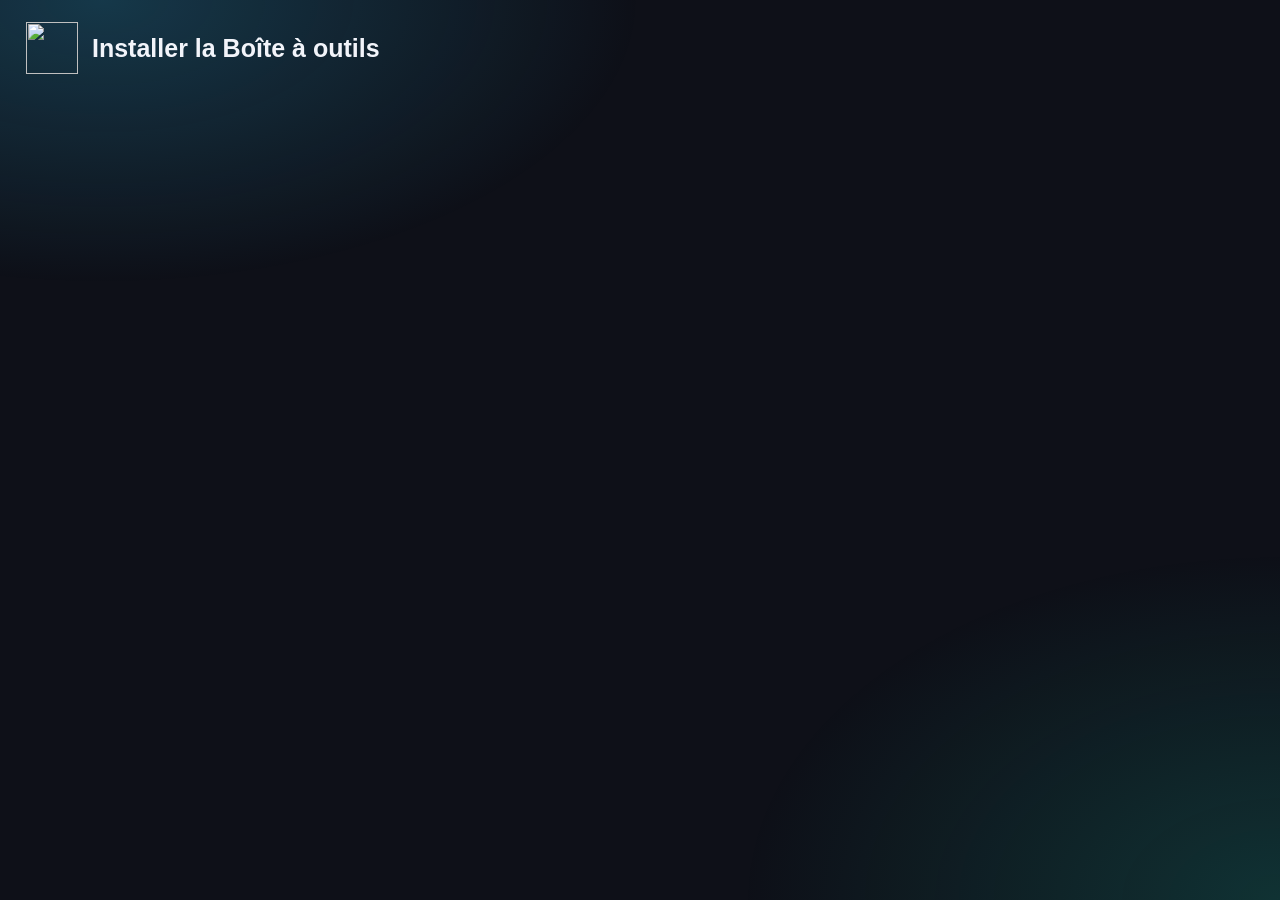
==== windows/ui/setup.html @ 1b833704 "Publication initiale" ====
<!doctype html>
<html lang="fr">
<head>
<meta charset="utf-8">
<title>Boîte à outils</title>
<style>
:root { --text: #f2f4fa; --soft: #c9d0e0; --dim: #98a0b6; --line: rgba(255,255,255,.12); --accent: #2fb8e8; --accent2: #1ccfb4; --ok: #34d399; --warn: #fbbf24; --bad: #f87171; color-scheme: dark; }
* { box-sizing: border-box; }
html, body { margin: 0; height: 100%; }
body { font: 14.5px/1.45 "Segoe UI Variable Text", "Segoe UI", system-ui, sans-serif; color: var(--text); background: #0e1018; display: flex; flex-direction: column; user-select: none; overflow: hidden; -webkit-font-smoothing: antialiased; }
body::before { content: ""; position: fixed; inset: 0; z-index: -1; pointer-events: none; background: radial-gradient(60% 45% at 8% 0%, rgba(47,184,232,.24), transparent 70%), radial-gradient(60% 55% at 100% 100%, rgba(28,207,180,.18), transparent 70%); }
header { display: flex; align-items: center; gap: 14px; padding: 22px 26px 6px; }
header img { width: 52px; height: 52px; }
h1 { margin: 0; font: 700 25px "Segoe UI Variable Display", "Segoe UI", sans-serif; }
.sub { color: var(--soft); font-size: 13px; }
main { flex: 1; overflow-y: auto; padding: 12px 26px; }
.box { padding: 14px 16px; border-radius: 16px; margin-bottom: 12px; background: linear-gradient(180deg, rgba(255,255,255,.07), rgba(255,255,255,.03)); border: 1px solid var(--line); }
.box h2 { margin: 0 0 10px; font-size: 11.5px; letter-spacing: .07em; text-transform: uppercase; color: var(--dim); }
.note { color: var(--soft); font-size: 13.5px; margin-top: 6px; }
.row { display: flex; gap: 10px; align-items: center; flex-wrap: wrap; }
input[type=text] { flex: 1; min-width: 0; padding: 9px 12px; border-radius: 10px; border: 1px solid var(--line); background: rgba(0,0,0,.25); color: var(--text); font: inherit; outline: none; }
input[type=text]:focus { border-color: var(--accent); }
.toggle { display: inline-flex; align-items: center; gap: 10px; cursor: pointer; margin-right: 18px; padding: 4px 0; }
.toggle i { width: 40px; height: 23px; border-radius: 12px; background: rgba(255,255,255,.2); position: relative; transition: background .15s; flex: none; }
.toggle i::after { content: ""; position: absolute; left: 3px; top: 3px; width: 17px; height: 17px; border-radius: 50%; background: #fff; transition: transform .15s; }
.toggle.on i { background: linear-gradient(135deg, var(--accent), var(--accent2)); }
.toggle.on i::after { transform: translateX(17px); }
.choice { display: flex; gap: 14px; align-items: center; padding: 13px 14px; border-radius: 14px; border: 1px solid var(--line); background: rgba(255,255,255,.04); margin-bottom: 8px; cursor: pointer; }
.choice:hover { background: rgba(255,255,255,.08); }
.choice.on { background: rgba(47,184,232,.16); border-color: rgba(47,184,232,.55); }
.choice .dot { width: 18px; height: 18px; border-radius: 50%; border: 2px solid #cfd5e5; flex: none; position: relative; }
.choice.on .dot::after { content: ""; position: absolute; inset: 3px; border-radius: 50%; background: #fff; }
.choice b { display: block; font-size: 15.5px; }
.choice span { color: var(--soft); font-size: 13.5px; }
ul { margin: 4px 0 0; padding-left: 18px; color: var(--soft); font-size: 13.5px; }
li { margin: 3px 0; }
footer { display: flex; align-items: center; gap: 10px; padding: 14px 26px 20px; }
footer .grow { flex: 1; color: var(--dim); font-size: 12.5px; }
button { font: inherit; cursor: pointer; border: 0; border-radius: 12px; padding: 11px 22px; color: #fff; }
.primary { min-width: 170px; font-weight: 700; font-size: 15.5px; color: #06222b; background: linear-gradient(135deg, var(--accent), var(--accent2)); box-shadow: 0 8px 26px rgba(47,184,232,.35), inset 0 1px 0 rgba(255,255,255,.35); }
.primary:hover { filter: brightness(1.1); }
.secondary { background: rgba(255,255,255,.12); border: 1px solid rgba(255,255,255,.24); font-weight: 600; }
.secondary:hover { background: rgba(255,255,255,.2); }
.small { padding: 8px 14px; border-radius: 10px; }
.center { text-align: center; padding: 40px 10px; }
.spinner { width: 34px; height: 34px; margin: 0 auto 16px; border-radius: 50%; border: 3px solid rgba(255,255,255,.18); border-top-color: var(--accent); animation: spin .8s linear infinite; }
@keyframes spin { to { transform: rotate(360deg); } }
.ok { color: var(--ok); font-size: 21px; font-weight: 700; }
.err { color: var(--bad); font-size: 19px; font-weight: 700; }
.warn { color: var(--warn); font-size: 13.5px; margin-top: 4px; }
[hidden] { display: none !important; }
</style>
</head>
<body>
<header>
  <img src="icon.png" alt="">
  <div><h1 id="title">Installer la Boîte à outils</h1><div class="sub" id="version"></div></div>
</header>
<main id="main"></main>
<footer id="foot"></footer>
<script>
'use strict';
const $ = s => document.querySelector(s);
const esc = s => String(s ?? '').replace(/[&<>"]/g, c => ({ '&': '&amp;', '<': '&lt;', '>': '&gt;', '"': '&quot;' }[c]));
const send = (cmd, d = {}) => window.ipc.postMessage(JSON.stringify({ cmd, ...d }));
const S = { mode: 'setup', opts: {}, task: 'repair', existing: false };

function toggle(key, label) { return `<span class="toggle${S.opts[key] ? ' on' : ''}" data-k="${key}"><i></i>${label}</span>`; }

function renderSetup() {
  const prev = S.previous || [];
  const update = S.existing || prev.length > 0;
  $('#title').textContent = update ? 'Mettre à jour la Boîte à outils' : 'Installer la Boîte à outils';
  $('#main').innerHTML = `
    ${prev.length ? `<div class="box"><div class="note" style="margin:0">${prev.map(p => `Version installée : <b>${esc(p.version || 'inconnue')}</b> dans <b>${esc(p.dir)}</b>`).join('<br>')}<br>Elle sera <b>désinstallée automatiquement</b> pendant l'installation de la version <b>${esc(S.version)}</b>. Votre historique, vos sauvegardes et vos réglages sont gardés.</div></div>` : ''}
    <div class="box"><h2>Dossier d'installation</h2>
      <div class="row"><input type="text" id="dir" value="${esc(S.opts.dir)}" spellcheck="false"><button class="secondary small" id="browse">Parcourir…</button></div>
      <div class="note">Installée pour tout le PC, dans un dossier que seuls les administrateurs peuvent modifier : la Boîte à outils fonctionne avec les droits administrateur, aucun autre programme ne doit pouvoir la remplacer.</div></div>
    <div class="box"><h2>Raccourcis</h2>
      <div class="row">${toggle('desktop', 'Bureau')}${toggle('startMenu', 'Menu Démarrer')}</div>
      <div class="note">Pour l'épingler à la barre des tâches : clic droit sur la Boîte à outils dans le menu Démarrer › Épingler à la barre des tâches.</div></div>
    <div class="box"><h2>À savoir</h2>
      <ul>
        <li>Rien n'est modifié dans Windows sans votre accord, et chaque modification s'annule depuis l'Historique.</li>
        <li>Au lancement, Windows demande l'autorisation administrateur. En la refusant, la Boîte à outils s'ouvre en mode limité (lecture et nettoyage personnel).</li>
        <li>Créée par jeremdevgit : ses autres logiciels sont dans « Mes logiciels » et sur github.com/jeremdevgit.</li>
        <li>Logiciel libre (GPL-3.0), sans publicité ni collecte de données.</li>
      </ul></div>`;
  $('#foot').innerHTML = `<span class="grow">Version ${esc(S.version)}</span><button class="secondary" id="cancel">Annuler</button><button class="primary" id="go">${update ? 'Mettre à jour' : 'Installer'}</button>`;
  document.querySelectorAll('.toggle').forEach(t => t.onclick = () => { S.opts[t.dataset.k] = !S.opts[t.dataset.k]; S.opts.dir = $('#dir').value; renderSetup(); });
  $('#browse').onclick = () => send('browse');
  $('#cancel').onclick = () => send('close');
  $('#go').onclick = () => { S.opts.dir = $('#dir').value; run('install'); };
}

function renderMaintenance() {
  $('#title').textContent = 'Gérer la Boîte à outils';
  const c = (t, title, sub) => `<div class="choice${S.task === t ? ' on' : ''}" data-t="${t}"><div class="dot"></div><div><b>${title}</b><span>${sub}</span></div></div>`;
  $('#main').innerHTML = `<div class="box"><h2>Que voulez-vous faire ?</h2>
    ${c('repair', 'Réparer', 'Restaure le programme, les raccourcis et l\'inscription dans Windows. Historique et réglages gardés.')}
    ${c('uninstall', 'Désinstaller le programme', 'Garde l\'historique et les sauvegardes : une réinstallation permettra encore d\'annuler vos modifications.')}
    ${c('uninstall-all', 'Tout désinstaller', 'Supprime aussi l\'historique, les sauvegardes du registre et des tâches, les outils Sysinternals téléchargés et les réglages.')}
    </div>
    <div class="note">Les réglages de Windows que vous avez modifiés restent tels quels. Pour revenir en arrière, annulez-les depuis l'Historique <b>avant</b> de désinstaller. La barre des tâches retrouve son aspect d'origine.</div>`;
  $('#foot').innerHTML = `<span class="grow">Version ${esc(S.version)}</span><button class="secondary" id="cancel">Annuler</button><button class="primary" id="go">${S.task === 'repair' ? 'Réparer' : 'Désinstaller'}</button>`;
  document.querySelectorAll('.choice').forEach(x => x.onclick = () => { S.task = x.dataset.t; renderMaintenance(); });
  $('#cancel').onclick = () => send('close');
  $('#go').onclick = () => run(S.task);
}

function run(task) {
  S.task = task;
  $('#main').innerHTML = `<div class="center"><div class="spinner"></div><div id="step" style="font-size:15.5px">Préparation…</div></div>`;
  $('#foot').innerHTML = '';
  send('run', { task, opts: S.opts });
}

function done(m) {
  const uninstall = S.task.startsWith('uninstall');
  if (!m.ok) {
    $('#main').innerHTML = `<div class="box"><div class="err">L'opération n'a pas abouti</div><div class="note">${esc(m.error)}</div></div>`;
    $('#foot').innerHTML = `<span class="grow"></span><button class="secondary" id="cancel">Fermer</button><button class="primary" id="retry">Réessayer</button>`;
    $('#cancel').onclick = () => send('close');
    $('#retry').onclick = () => (S.mode === 'setup' ? renderSetup() : renderMaintenance());
    return;
  }
  const title = { install: S.existing ? 'La Boîte à outils est à jour ✔' : 'La Boîte à outils est installée ✔', repair: 'La Boîte à outils est réparée ✔', uninstall: 'La Boîte à outils est désinstallée ✔', 'uninstall-all': 'La Boîte à outils et ses données sont supprimées ✔' }[S.task];
  let html = `<div class="box"><div class="ok">${title}</div>`;
  if (S.task === 'uninstall') html += `<div class="note">L'historique et les sauvegardes restent dans votre dossier AppData\\Local\\BoiteAOutils pour une prochaine installation.</div>`;
  for (const n of m.notes || []) html += `<div class="warn">⚠ ${esc(n)}</div>`;
  if (!uninstall) html += `<div class="row" style="margin-top:12px"><span class="toggle on" id="launch"><i></i>Lancer la Boîte à outils maintenant</span></div>`;
  $('#main').innerHTML = html + '</div>';
  $('#foot').innerHTML = `<span class="grow"></span><button class="primary" id="finish">Terminer</button>`;
  $('#launch')?.addEventListener('click', e => e.currentTarget.classList.toggle('on'));
  $('#finish').onclick = () => { if (!uninstall && $('#launch')?.classList.contains('on')) send('launch'); send('close'); };
}

window.setup = {
  recv(m) {
    if (m.type === 'init') {
      Object.assign(S, m);
      $('#version').textContent = 'Démarrage, services, nettoyage et entretien de Windows · version ' + m.version;
      S.mode === 'setup' ? renderSetup() : renderMaintenance();
    } else if (m.type === 'dir') { S.opts.dir = m.dir; $('#dir').value = m.dir; }
    else if (m.type === 'step') { const s = $('#step'); if (s) s.textContent = m.text; }
    else if (m.type === 'done') done(m);
  },
};
send('init');
</script>
</body>
</html>
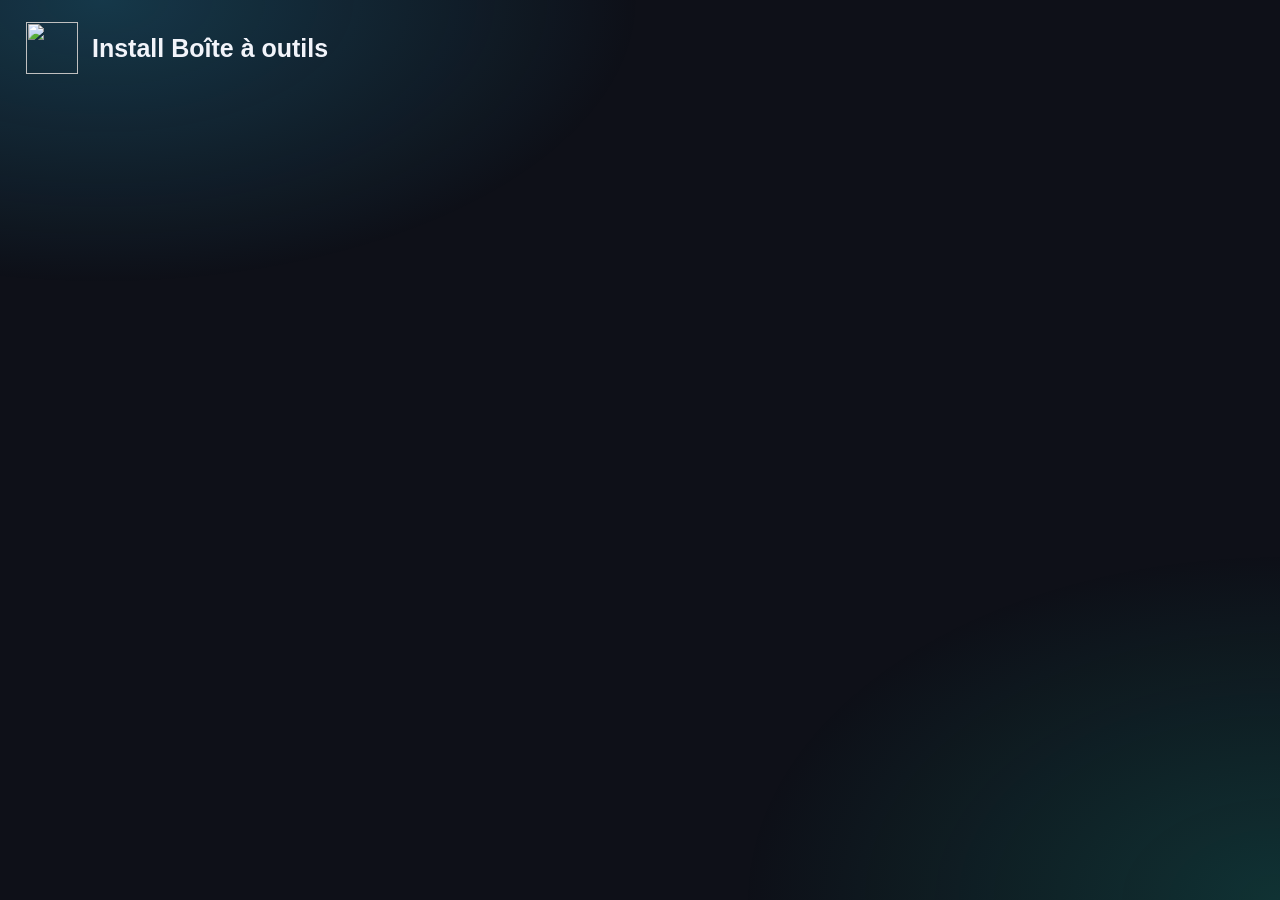
==== commit 2a2e35b5: "Add eight languages, contextual filters and local file search" ====
--- a/windows/ui/setup.html
+++ b/windows/ui/setup.html
@@ -64,29 +64,46 @@
 const esc = s => String(s ?? '').replace(/[&<>"]/g, c => ({ '&': '&amp;', '<': '&lt;', '>': '&gt;', '"': '&quot;' }[c]));
 const send = (cmd, d = {}) => window.ipc.postMessage(JSON.stringify({ cmd, ...d }));
 const S = { mode: 'setup', opts: {}, task: 'repair', existing: false };
+// langue de Windows (anglais si elle n'est pas proposée) ; le français sert de clé
+const LANGS = ['fr', 'en', 'es', 'de', 'it', 'pt', 'zh', 'ja'];
+const LANG = (navigator.languages || [navigator.language]).map(l => String(l).slice(0, 2).toLowerCase()).find(l => LANGS.includes(l)) || 'en';
+const TEXTES = /*TEXTES*/{"Mettre à jour la Boîte à outils":["Update Boîte à outils","Actualizar Boîte à outils","Boîte à outils aktualisieren","Aggiorna Boîte à outils","Atualizar o Boîte à outils","更新 Boîte à outils","Boîte à outils を更新"],"Installer la Boîte à outils":["Install Boîte à outils","Instalar Boîte à outils","Boîte à outils installieren","Installa Boîte à outils","Instalar o Boîte à outils","安装 Boîte à outils","Boîte à outils をインストール"],"Version installée : <b>{v}</b> dans <b>{d}</b>":["Installed version: <b>{v}</b> in <b>{d}</b>","Versión instalada: <b>{v}</b> en <b>{d}</b>","Installierte Version: <b>{v}</b> in <b>{d}</b>","Versione installata: <b>{v}</b> in <b>{d}</b>","Versão instalada: <b>{v}</b> em <b>{d}</b>","已安装版本：<b>{v}</b>，位于 <b>{d}</b>","インストール済みのバージョン：<b>{v}</b>（<b>{d}</b>）"],"inconnue":["unknown","desconocida","unbekannt","sconosciuta","desconhecida","未知","不明"],"Elle sera <b>désinstallée automatiquement</b> pendant l'installation de la version <b>{v}</b>. Votre historique, vos sauvegardes et vos réglages sont gardés.":["It will be <b>uninstalled automatically</b> while version <b>{v}</b> is installed. Your history, backups and settings are kept.","Se <b>desinstalará automáticamente</b> durante la instalación de la versión <b>{v}</b>. Se conservan tu historial, tus copias de seguridad y tus ajustes.","Sie wird bei der Installation von Version <b>{v}</b> <b>automatisch deinstalliert</b>. Verlauf, Sicherungen und Einstellungen bleiben erhalten.","Verrà <b>disinstallata automaticamente</b> durante l'installazione della versione <b>{v}</b>. Cronologia, backup e impostazioni vengono mantenuti.","Ela será <b>desinstalada automaticamente</b> durante a instalação da versão <b>{v}</b>. Seu histórico, backups e configurações são mantidos.","安装 <b>{v}</b> 版本时会<b>自动卸载</b>它。你的历史记录、备份和设置都会保留。","バージョン <b>{v}</b> のインストール中に<b>自動的にアンインストール</b>されます。履歴、バックアップ、設定は残ります。"],"Dossier d'installation":["Installation folder","Carpeta de instalación","Installationsordner","Cartella di installazione","Pasta de instalação","安装文件夹","インストール先フォルダー"],"Parcourir…":["Browse…","Examinar…","Durchsuchen…","Sfoglia…","Procurar…","浏览…","参照…"],"Installée pour tout le PC, dans un dossier que seuls les administrateurs peuvent modifier : la Boîte à outils fonctionne avec les droits administrateur, aucun autre programme ne doit pouvoir la remplacer.":["Installed for the whole PC, in a folder only administrators can change: Boîte à outils runs with administrator rights, so no other program must be able to replace it.","Se instala para todo el PC, en una carpeta que solo los administradores pueden modificar: Boîte à outils funciona con permisos de administrador y ningún otro programa debe poder sustituirla.","Für den ganzen PC installiert, in einem Ordner, den nur Administratoren ändern können: Boîte à outils läuft mit Administratorrechten, kein anderes Programm darf sie ersetzen können.","Installata per tutto il PC, in una cartella modificabile solo dagli amministratori: Boîte à outils funziona con i diritti di amministratore e nessun altro programma deve poterla sostituire.","Instalado para todo o PC, em uma pasta que só administradores podem alterar: o Boîte à outils roda com permissões de administrador, e nenhum outro programa deve poder substituí-lo.","为整台电脑安装在只有管理员可修改的文件夹中：Boîte à outils 以管理员权限运行，不能让其他程序替换它。","管理者だけが変更できるフォルダーに PC 全体向けにインストールされます。Boîte à outils は管理者権限で動作するため、ほかのプログラムに置き換えられないようにする必要があります。"],"Raccourcis":["Shortcuts","Accesos directos","Verknüpfungen","Collegamenti","Atalhos","快捷方式","ショートカット"],"Bureau":["Desktop","Escritorio","Desktop","Desktop","Área de trabalho","桌面","デスクトップ"],"Menu Démarrer":["Start menu","Menú Inicio","Startmenü","Menu Start","Menu Iniciar","“开始”菜单","スタート メニュー"],"Pour l'épingler à la barre des tâches : clic droit sur la Boîte à outils dans le menu Démarrer › Épingler à la barre des tâches.":["To pin it to the taskbar: right-click Boîte à outils in the Start menu › Pin to taskbar.","Para anclarla a la barra de tareas: clic derecho en Boîte à outils en el menú Inicio › Anclar a la barra de tareas.","Zum Anheften an die Taskleiste: Rechtsklick auf Boîte à outils im Startmenü › An Taskleiste anheften.","Per aggiungerla alla barra delle applicazioni: clic destro su Boîte à outils nel menu Start › Aggiungi alla barra delle applicazioni.","Para fixar na barra de tarefas: clique com o botão direito no Boîte à outils no menu Iniciar › Fixar na barra de tarefas.","固定到任务栏：在“开始”菜单中右键单击 Boîte à outils › 固定到任务栏。","タスク バーにピン留めするには：スタート メニューで Boîte à outils を右クリック › タスク バーにピン留めする。"],"À savoir":["Good to know","Conviene saber","Gut zu wissen","Da sapere","Bom saber","须知","ご注意"],"Rien n'est modifié dans Windows sans votre accord, et chaque modification s'annule depuis l'Historique.":["Nothing in Windows is changed without your consent, and every change can be undone from History.","No se modifica nada en Windows sin tu consentimiento, y cada cambio se deshace desde el Historial.","Ohne Ihre Zustimmung wird nichts an Windows geändert, und jede Änderung lässt sich im Verlauf rückgängig machen.","Niente viene modificato in Windows senza il tuo consenso, e ogni modifica si annulla dalla Cronologia.","Nada é alterado no Windows sem a sua permissão, e cada alteração pode ser desfeita pelo Histórico.","未经你同意不会修改 Windows 的任何内容，每项修改都可在“历史记录”中撤销。","同意なしに Windows が変更されることはなく、すべての変更は [履歴] から元に戻せます。"],"Au lancement, Windows demande l'autorisation administrateur. En la refusant, la Boîte à outils s'ouvre en mode limité (lecture et nettoyage personnel).":["At launch, Windows asks for administrator permission. If you decline, Boîte à outils opens in limited mode (viewing and personal cleanup).","Al abrirla, Windows pide permiso de administrador. Si lo rechazas, Boîte à outils se abre en modo limitado (consulta y limpieza personal).","Beim Start fragt Windows nach der Administratorberechtigung. Lehnen Sie ab, öffnet sich Boîte à outils im eingeschränkten Modus (Anzeige und persönliche Bereinigung).","All'avvio, Windows chiede l'autorizzazione di amministratore. Se la rifiuti, Boîte à outils si apre in modalità limitata (consultazione e pulizia personale).","Ao abrir, o Windows pede permissão de administrador. Se você recusar, o Boîte à outils abre em modo limitado (consulta e limpeza pessoal).","启动时 Windows 会请求管理员权限。若拒绝，Boîte à outils 将以受限模式打开（仅查看和个人清理）。","起動時に Windows が管理者の許可を求めます。拒否すると、Boîte à outils は制限モード（閲覧と個人用のクリーンアップ）で開きます。"],"Créée par jeremdevgit : ses autres logiciels sont dans « Mes logiciels » et sur github.com/jeremdevgit.":["Made by jeremdevgit: more software in “My software” and at github.com/jeremdevgit.","Creada por jeremdevgit: sus otros programas están en «Mis programas» y en github.com/jeremdevgit.","Von jeremdevgit: weitere Programme unter „Meine Programme“ und auf github.com/jeremdevgit.","Creata da jeremdevgit: gli altri suoi programmi sono in «I miei programmi» e su github.com/jeremdevgit.","Criado por jeremdevgit: os outros programas estão em “Meus programas” e em github.com/jeremdevgit.","由 jeremdevgit 开发：其他软件见“我的软件”和 github.com/jeremdevgit。","作者 jeremdevgit：ほかのソフトは「マイ ソフトウェア」と github.com/jeremdevgit にあります。"],"Logiciel libre (GPL-3.0), sans publicité ni collecte de données.":["Free software (GPL-3.0), with no ads and no data collection.","Software libre (GPL-3.0), sin publicidad ni recopilación de datos.","Freie Software (GPL-3.0), ohne Werbung und ohne Datensammlung.","Software libero (GPL-3.0), senza pubblicità né raccolta di dati.","Software livre (GPL-3.0), sem anúncios nem coleta de dados.","自由软件（GPL-3.0），无广告，不收集数据。","フリーソフトウェア（GPL-3.0）。広告もデータ収集もありません。"],"Version {v}":["Version {v}","Versión {v}","Version {v}","Versione {v}","Versão {v}","版本 {v}","バージョン {v}"],"Annuler":["Cancel","Cancelar","Abbrechen","Annulla","Cancelar","取消","キャンセル"],"Mettre à jour":["Update","Actualizar","Aktualisieren","Aggiorna","Atualizar","更新","更新"],"Installer":["Install","Instalar","Installieren","Installa","Instalar","安装","インストール"],"Gérer la Boîte à outils":["Manage Boîte à outils","Gestionar Boîte à outils","Boîte à outils verwalten","Gestisci Boîte à outils","Gerenciar o Boîte à outils","管理 Boîte à outils","Boîte à outils の管理"],"Que voulez-vous faire ?":["What would you like to do?","¿Qué quieres hacer?","Was möchten Sie tun?","Cosa vuoi fare?","O que você quer fazer?","你想做什么？","何をしますか？"],"Réparer":["Repair","Reparar","Reparieren","Ripara","Reparar","修复","修復"],"Restaure le programme, les raccourcis et l'inscription dans Windows. Historique et réglages gardés.":["Restores the program, the shortcuts and the Windows registration. History and settings are kept.","Restaura el programa, los accesos directos y el registro en Windows. Se conservan el historial y los ajustes.","Stellt Programm, Verknüpfungen und Windows-Registrierung wieder her. Verlauf und Einstellungen bleiben erhalten.","Ripristina il programma, i collegamenti e la registrazione in Windows. Cronologia e impostazioni vengono mantenute.","Restaura o programa, os atalhos e o registro no Windows. Histórico e configurações são mantidos.","恢复程序、快捷方式和 Windows 注册信息。历史记录和设置会保留。","プログラム、ショートカット、Windows への登録を元に戻します。履歴と設定は残ります。"],"Désinstaller le programme":["Uninstall the program","Desinstalar el programa","Programm deinstallieren","Disinstalla il programma","Desinstalar o programa","卸载程序","プログラムをアンインストール"],"Garde l'historique et les sauvegardes : une réinstallation permettra encore d'annuler vos modifications.":["Keeps the history and backups: after reinstalling, you can still undo your changes.","Conserva el historial y las copias de seguridad: tras reinstalar, aún podrás deshacer tus cambios.","Behält Verlauf und Sicherungen: Nach einer Neuinstallation lassen sich Ihre Änderungen weiterhin rückgängig machen.","Mantiene la cronologia e i backup: dopo una reinstallazione potrai ancora annullare le modifiche.","Mantém o histórico e os backups: depois de reinstalar, você ainda poderá desfazer suas alterações.","保留历史记录和备份：重新安装后仍可撤销你的修改。","履歴とバックアップは残るため、再インストール後も変更を元に戻せます。"],"Tout désinstaller":["Uninstall everything","Desinstalar todo","Alles deinstallieren","Disinstalla tutto","Desinstalar tudo","全部卸载","すべてアンインストール"],"Supprime aussi l'historique, les sauvegardes du registre et des tâches, les outils Sysinternals téléchargés et les réglages.":["Also deletes the history, the registry and task backups, the downloaded Sysinternals tools and the settings.","También elimina el historial, las copias del registro y de las tareas, las herramientas Sysinternals descargadas y los ajustes.","Löscht auch den Verlauf, die Registry- und Aufgabensicherungen, die heruntergeladenen Sysinternals-Tools und die Einstellungen.","Elimina anche la cronologia, i backup del registro e delle attività, gli strumenti Sysinternals scaricati e le impostazioni.","Também apaga o histórico, os backups do registro e das tarefas, as ferramentas Sysinternals baixadas e as configurações.","同时删除历史记录、注册表和任务的备份、已下载的 Sysinternals 工具以及设置。","履歴、レジストリとタスクのバックアップ、ダウンロードした Sysinternals ツール、設定も削除します。"],"Les réglages de Windows que vous avez modifiés restent tels quels. Pour revenir en arrière, annulez-les depuis l'Historique <b>avant</b> de désinstaller. La barre des tâches retrouve son aspect d'origine.":["The Windows settings you changed stay as they are. To go back, undo them from History <b>before</b> uninstalling. The taskbar returns to its original look.","Los ajustes de Windows que modificaste se quedan como están. Para volver atrás, deshazlos desde el Historial <b>antes</b> de desinstalar. La barra de tareas recupera su aspecto original.","Die geänderten Windows-Einstellungen bleiben, wie sie sind. Um sie zurückzusetzen, machen Sie sie <b>vor</b> der Deinstallation im Verlauf rückgängig. Die Taskleiste erhält ihr ursprüngliches Aussehen zurück.","Le impostazioni di Windows che hai modificato restano invariate. Per tornare indietro, annullale dalla Cronologia <b>prima</b> di disinstallare. La barra delle applicazioni torna all'aspetto originale.","As configurações do Windows que você alterou ficam como estão. Para voltar atrás, desfaça-as pelo Histórico <b>antes</b> de desinstalar. A barra de tarefas volta à aparência original.","你修改过的 Windows 设置会保持不变。如需恢复，请在卸载<b>之前</b>从“历史记录”中撤销。任务栏会恢复原样。","変更した Windows の設定はそのまま残ります。元に戻すには、アンインストールする<b>前に</b> [履歴] から取り消してください。タスク バーは元の外観に戻ります。"],"Désinstaller":["Uninstall","Desinstalar","Deinstallieren","Disinstalla","Desinstalar","卸载","アンインストール"],"Préparation…":["Preparing…","Preparando…","Vorbereitung…","Preparazione…","Preparando…","正在准备…","準備しています…"],"L'opération n'a pas abouti":["The operation didn't complete","La operación no se completó","Der Vorgang ist fehlgeschlagen","L'operazione non è riuscita","A operação não foi concluída","操作未完成","処理を完了できませんでした"],"Fermer":["Close","Cerrar","Schließen","Chiudi","Fechar","关闭","閉じる"],"Réessayer":["Try again","Reintentar","Erneut versuchen","Riprova","Tentar novamente","重试","再試行"],"La Boîte à outils est à jour ✔":["Boîte à outils is up to date ✔","Boîte à outils está actualizada ✔","Boîte à outils ist auf dem neuesten Stand ✔","Boîte à outils è aggiornata ✔","O Boîte à outils está atualizado ✔","Boîte à outils 已是最新版本 ✔","Boîte à outils は最新です ✔"],"La Boîte à outils est installée ✔":["Boîte à outils is installed ✔","Boîte à outils está instalada ✔","Boîte à outils ist installiert ✔","Boîte à outils è installata ✔","O Boîte à outils está instalado ✔","Boîte à outils 已安装 ✔","Boîte à outils をインストールしました ✔"],"La Boîte à outils est réparée ✔":["Boîte à outils is repaired ✔","Boîte à outils está reparada ✔","Boîte à outils ist repariert ✔","Boîte à outils è stata riparata ✔","O Boîte à outils foi reparado ✔","Boîte à outils 已修复 ✔","Boîte à outils を修復しました ✔"],"La Boîte à outils est désinstallée ✔":["Boîte à outils is uninstalled ✔","Boîte à outils está desinstalada ✔","Boîte à outils ist deinstalliert ✔","Boîte à outils è stata disinstallata ✔","O Boîte à outils foi desinstalado ✔","Boîte à outils 已卸载 ✔","Boîte à outils をアンインストールしました ✔"],"La Boîte à outils et ses données sont supprimées ✔":["Boîte à outils and its data are deleted ✔","Boîte à outils y sus datos se han eliminado ✔","Boîte à outils und ihre Daten sind gelöscht ✔","Boîte à outils e i suoi dati sono stati eliminati ✔","O Boîte à outils e seus dados foram apagados ✔","Boîte à outils 及其数据已删除 ✔","Boîte à outils とそのデータを削除しました ✔"],"L'historique et les sauvegardes restent dans votre dossier AppData\\Local\\BoiteAOutils pour une prochaine installation.":["The history and backups stay in your AppData\\Local\\BoiteAOutils folder for a future installation.","El historial y las copias de seguridad se quedan en tu carpeta AppData\\Local\\BoiteAOutils para una próxima instalación.","Verlauf und Sicherungen bleiben für eine spätere Installation in Ihrem Ordner AppData\\Local\\BoiteAOutils.","La cronologia e i backup restano nella cartella AppData\\Local\\BoiteAOutils per una prossima installazione.","O histórico e os backups ficam na sua pasta AppData\\Local\\BoiteAOutils para uma próxima instalação.","历史记录和备份会保留在你的 AppData\\Local\\BoiteAOutils 文件夹中，供下次安装使用。","履歴とバックアップは、次回のインストールのために AppData\\Local\\BoiteAOutils フォルダーに残ります。"],"Lancer la Boîte à outils maintenant":["Launch Boîte à outils now","Abrir Boîte à outils ahora","Boîte à outils jetzt starten","Avvia Boîte à outils ora","Abrir o Boîte à outils agora","立即启动 Boîte à outils","今すぐ Boîte à outils を起動"],"Terminer":["Finish","Finalizar","Fertig stellen","Fine","Concluir","完成","完了"],"Démarrage, services, nettoyage et entretien de Windows · version {v}":["Windows startup, services, cleanup and maintenance · version {v}","Inicio, servicios, limpieza y mantenimiento de Windows · versión {v}","Autostart, Dienste, Bereinigung und Wartung von Windows · Version {v}","Avvio, servizi, pulizia e manutenzione di Windows · versione {v}","Inicialização, serviços, limpeza e manutenção do Windows · versão {v}","Windows 启动项、服务、清理与维护 · 版本 {v}","Windows のスタートアップ、サービス、クリーンアップ、メンテナンス · バージョン {v}"],"Indiquez un chemin complet, par exemple C:\\Program Files\\BoiteAOutils":["Enter a full path, for example C:\\Program Files\\BoiteAOutils","Indica una ruta completa, por ejemplo C:\\Program Files\\BoiteAOutils","Geben Sie einen vollständigen Pfad an, zum Beispiel C:\\Program Files\\BoiteAOutils","Indica un percorso completo, ad esempio C:\\Program Files\\BoiteAOutils","Informe um caminho completo, por exemplo C:\\Program Files\\BoiteAOutils","请输入完整路径，例如 C:\\Program Files\\BoiteAOutils","完全なパスを入力してください（例：C:\\Program Files\\BoiteAOutils）"],"Le chemin contient des caractères interdits.":["The path contains characters that aren't allowed.","La ruta contiene caracteres no permitidos.","Der Pfad enthält unzulässige Zeichen.","Il percorso contiene caratteri non consentiti.","O caminho contém caracteres não permitidos.","路径包含不允许的字符。","パスに使用できない文字が含まれています。"],"Impossible d'installer dans le dossier de Windows.":["Can't install into the Windows folder.","No se puede instalar en la carpeta de Windows.","Installation im Windows-Ordner nicht möglich.","Impossibile installare nella cartella di Windows.","Não é possível instalar na pasta do Windows.","无法安装到 Windows 文件夹。","Windows フォルダーにはインストールできません。"],"Choisissez un dossier hors de votre profil (Program Files par exemple) : la Boîte à outils fonctionne en administrateur et son dossier doit être protégé.":["Choose a folder outside your profile (Program Files, for example): Boîte à outils runs as administrator and its folder must be protected.","Elige una carpeta fuera de tu perfil (Program Files, por ejemplo): Boîte à outils funciona como administrador y su carpeta debe estar protegida.","Wählen Sie einen Ordner außerhalb Ihres Profils (zum Beispiel Program Files): Boîte à outils läuft als Administrator, ihr Ordner muss geschützt sein.","Scegli una cartella fuori dal tuo profilo (ad esempio Program Files): Boîte à outils funziona come amministratore e la sua cartella deve essere protetta.","Escolha uma pasta fora do seu perfil (Program Files, por exemplo): o Boîte à outils roda como administrador e a pasta dele precisa ser protegida.","请选择个人文件夹以外的位置（例如 Program Files）：Boîte à outils 以管理员身份运行，其文件夹必须受到保护。","プロファイル外のフォルダー（Program Files など）を選んでください。Boîte à outils は管理者として動作するため、そのフォルダーは保護されている必要があります。"],"Version {0} trouvée dans {1}":["Version {0} found in {1}","Versión {0} encontrada en {1}","Version {0} gefunden in {1}","Versione {0} trovata in {1}","Versão {0} encontrada em {1}","在 {1} 中找到版本 {0}","{1} にバージョン {0} が見つかりました"],"Fermeture de la Boîte à outils si elle est ouverte…":["Closing Boîte à outils if it's open…","Cerrando Boîte à outils si está abierta…","Boîte à outils wird geschlossen, falls geöffnet…","Chiusura di Boîte à outils se è aperta…","Fechando o Boîte à outils se estiver aberto…","正在关闭 Boîte à outils（如已打开）…","Boîte à outils が開いていれば終了しています…"],"Copie des fichiers…":["Copying files…","Copiando archivos…","Dateien werden kopiert…","Copia dei file…","Copiando arquivos…","正在复制文件…","ファイルをコピーしています…"],"Impossible de créer le dossier":["Can't create the folder","No se puede crear la carpeta","Ordner kann nicht erstellt werden","Impossibile creare la cartella","Não foi possível criar a pasta","无法创建文件夹","フォルダーを作成できません"],"Copie de BoiteAOutils.exe impossible":["Can't copy BoiteAOutils.exe","No se puede copiar BoiteAOutils.exe","BoiteAOutils.exe kann nicht kopiert werden","Impossibile copiare BoiteAOutils.exe","Não foi possível copiar o BoiteAOutils.exe","无法复制 BoiteAOutils.exe","BoiteAOutils.exe をコピーできません"],"Copie du programme de désinstallation impossible":["Can't copy the uninstaller","No se puede copiar el desinstalador","Deinstallationsprogramm kann nicht kopiert werden","Impossibile copiare il programma di disinstallazione","Não foi possível copiar o desinstalador","无法复制卸载程序","アンインストーラーをコピーできません"],"Désinstallation de l'ancienne version {0}…":["Uninstalling the old version {0}…","Desinstalando la versión anterior {0}…","Alte Version {0} wird deinstalliert…","Disinstallazione della versione precedente {0}…","Desinstalando a versão antiga {0}…","正在卸载旧版本 {0}…","古いバージョン {0} をアンインストールしています…"],"Ancienne version {0} désinstallée ({1}).":["Old version {0} uninstalled ({1}).","Versión anterior {0} desinstalada ({1}).","Alte Version {0} deinstalliert ({1}).","Versione precedente {0} disinstallata ({1}).","Versão antiga {0} desinstalada ({1}).","已卸载旧版本 {0}（{1}）。","古いバージョン {0} をアンインストールしました（{1}）。"],"Raccourcis…":["Shortcuts…","Accesos directos…","Verknüpfungen…","Collegamenti…","Atalhos…","快捷方式…","ショートカット…"],"Raccourci non créé":["Shortcut not created","Acceso directo no creado","Verknüpfung nicht erstellt","Collegamento non creato","Atalho não criado","未创建快捷方式","ショートカットを作成できませんでした"],"Inscription dans Windows…":["Registering with Windows…","Registrando en Windows…","Registrierung in Windows…","Registrazione in Windows…","Registrando no Windows…","正在向 Windows 注册…","Windows に登録しています…"],"La barre des tâches transparente utilise maintenant la version installée.":["The transparent taskbar now uses the installed version.","La barra de tareas transparente usa ahora la versión instalada.","Die transparente Taskleiste verwendet jetzt die installierte Version.","La barra delle applicazioni trasparente ora usa la versione installata.","A barra de tarefas transparente agora usa a versão instalada.","透明任务栏现在使用已安装的版本。","透明なタスク バーはインストールされたバージョンを使うようになりました。"],"Installation introuvable":["Installation not found","No se encuentra la instalación","Installation nicht gefunden","Installazione non trovata","Instalação não encontrada","找不到安装","インストールが見つかりません"],"Barre des tâches d'origine…":["Original taskbar…","Barra de tareas original…","Ursprüngliche Taskleiste…","Barra delle applicazioni originale…","Barra de tarefas original…","恢复原始任务栏…","元のタスク バー…"],"Fermeture de la Boîte à outils…":["Closing Boîte à outils…","Cerrando Boîte à outils…","Boîte à outils wird geschlossen…","Chiusura di Boîte à outils…","Fechando o Boîte à outils…","正在关闭 Boîte à outils…","Boîte à outils を終了しています…"],"Suppression des fichiers…":["Deleting files…","Eliminando archivos…","Dateien werden gelöscht…","Eliminazione dei file…","Apagando arquivos…","正在删除文件…","ファイルを削除しています…"],"Retrait de l'inscription Windows…":["Removing the Windows registration…","Quitando el registro de Windows…","Windows-Registrierung wird entfernt…","Rimozione della registrazione in Windows…","Removendo o registro do Windows…","正在移除 Windows 注册…","Windows への登録を解除しています…"],"action inconnue":["unknown action","acción desconocida","unbekannte Aktion","azione sconosciuta","ação desconhecida","未知操作","不明な操作"]}/*FIN*/;
+const tr1 = s => (TEXTES[s] || [])[LANGS.indexOf(LANG) - 1];
+const T = (s, v) => String(tr1(s) || s).replace(/\{(\w+)\}/g, (m, k) => (v && k in v ? v[k] : m));
+// message du programme : texte fixe, modèle (« Version {0} trouvée dans {1} ») ou début de message (« … : détail »)
+const MODELES = Object.keys(TEXTES).filter(k => /\{\d\}/.test(k)).map(k => [new RegExp('^' + k.replace(/[.*+?^$()|[\]\\]/g, '\\$&').replace(/\\?\{\d\\?\}/g, '(.+?)') + '$'), k]);
+const TM = m => {
+  m = String(m || '');
+  if (LANG === 'fr') return m;
+  if (tr1(m)) return tr1(m);
+  for (const [re, k] of MODELES) { const r = re.exec(m); if (r) return T(k, Object.fromEntries(r.slice(1).map((x, i) => [i, tr1(x) || x]))); }
+  const i = m.indexOf(' : ');
+  return i > 0 && tr1(m.slice(0, i)) ? tr1(m.slice(0, i)) + (LANG === 'zh' || LANG === 'ja' ? '：' : ': ') + m.slice(i + 3) : m;
+};
+document.documentElement.lang = LANG;
 
 function toggle(key, label) { return `<span class="toggle${S.opts[key] ? ' on' : ''}" data-k="${key}"><i></i>${label}</span>`; }
 
 function renderSetup() {
   const prev = S.previous || [];
   const update = S.existing || prev.length > 0;
-  $('#title').textContent = update ? 'Mettre à jour la Boîte à outils' : 'Installer la Boîte à outils';
+  $('#title').textContent = T(update ? 'Mettre à jour la Boîte à outils' : 'Installer la Boîte à outils');
   $('#main').innerHTML = `
-    ${prev.length ? `<div class="box"><div class="note" style="margin:0">${prev.map(p => `Version installée : <b>${esc(p.version || 'inconnue')}</b> dans <b>${esc(p.dir)}</b>`).join('<br>')}<br>Elle sera <b>désinstallée automatiquement</b> pendant l'installation de la version <b>${esc(S.version)}</b>. Votre historique, vos sauvegardes et vos réglages sont gardés.</div></div>` : ''}
-    <div class="box"><h2>Dossier d'installation</h2>
-      <div class="row"><input type="text" id="dir" value="${esc(S.opts.dir)}" spellcheck="false"><button class="secondary small" id="browse">Parcourir…</button></div>
-      <div class="note">Installée pour tout le PC, dans un dossier que seuls les administrateurs peuvent modifier : la Boîte à outils fonctionne avec les droits administrateur, aucun autre programme ne doit pouvoir la remplacer.</div></div>
-    <div class="box"><h2>Raccourcis</h2>
-      <div class="row">${toggle('desktop', 'Bureau')}${toggle('startMenu', 'Menu Démarrer')}</div>
-      <div class="note">Pour l'épingler à la barre des tâches : clic droit sur la Boîte à outils dans le menu Démarrer › Épingler à la barre des tâches.</div></div>
-    <div class="box"><h2>À savoir</h2>
+    ${prev.length ? `<div class="box"><div class="note" style="margin:0">${prev.map(p => T('Version installée : <b>{v}</b> dans <b>{d}</b>', { v: esc(p.version || T('inconnue')), d: esc(p.dir) })).join('<br>')}<br>${T("Elle sera <b>désinstallée automatiquement</b> pendant l'installation de la version <b>{v}</b>. Votre historique, vos sauvegardes et vos réglages sont gardés.", { v: esc(S.version) })}</div></div>` : ''}
+    <div class="box"><h2>${T("Dossier d'installation")}</h2>
+      <div class="row"><input type="text" id="dir" value="${esc(S.opts.dir)}" spellcheck="false"><button class="secondary small" id="browse">${T('Parcourir…')}</button></div>
+      <div class="note">${T('Installée pour tout le PC, dans un dossier que seuls les administrateurs peuvent modifier : la Boîte à outils fonctionne avec les droits administrateur, aucun autre programme ne doit pouvoir la remplacer.')}</div></div>
+    <div class="box"><h2>${T('Raccourcis')}</h2>
+      <div class="row">${toggle('desktop', T('Bureau'))}${toggle('startMenu', T('Menu Démarrer'))}</div>
+      <div class="note">${T("Pour l'épingler à la barre des tâches : clic droit sur la Boîte à outils dans le menu Démarrer › Épingler à la barre des tâches.")}</div></div>
+    <div class="box"><h2>${T('À savoir')}</h2>
       <ul>
-        <li>Rien n'est modifié dans Windows sans votre accord, et chaque modification s'annule depuis l'Historique.</li>
-        <li>Au lancement, Windows demande l'autorisation administrateur. En la refusant, la Boîte à outils s'ouvre en mode limité (lecture et nettoyage personnel).</li>
-        <li>Créée par jeremdevgit : ses autres logiciels sont dans « Mes logiciels » et sur github.com/jeremdevgit.</li>
-        <li>Logiciel libre (GPL-3.0), sans publicité ni collecte de données.</li>
+        <li>${T("Rien n'est modifié dans Windows sans votre accord, et chaque modification s'annule depuis l'Historique.")}</li>
+        <li>${T("Au lancement, Windows demande l'autorisation administrateur. En la refusant, la Boîte à outils s'ouvre en mode limité (lecture et nettoyage personnel).")}</li>
+        <li>${T("Créée par jeremdevgit : ses autres logiciels sont dans « Mes logiciels » et sur github.com/jeremdevgit.")}</li>
+        <li>${T("Logiciel libre (GPL-3.0), sans publicité ni collecte de données.")}</li>
       </ul></div>`;
-  $('#foot').innerHTML = `<span class="grow">Version ${esc(S.version)}</span><button class="secondary" id="cancel">Annuler</button><button class="primary" id="go">${update ? 'Mettre à jour' : 'Installer'}</button>`;
+  $('#foot').innerHTML = `<span class="grow">${T('Version {v}', { v: esc(S.version) })}</span><button class="secondary" id="cancel">${T('Annuler')}</button><button class="primary" id="go">${T(update ? 'Mettre à jour' : 'Installer')}</button>`;
   document.querySelectorAll('.toggle').forEach(t => t.onclick = () => { S.opts[t.dataset.k] = !S.opts[t.dataset.k]; S.opts.dir = $('#dir').value; renderSetup(); });
   $('#browse').onclick = () => send('browse');
   $('#cancel').onclick = () => send('close');
@@ -94,15 +111,15 @@
 }
 
 function renderMaintenance() {
-  $('#title').textContent = 'Gérer la Boîte à outils';
-  const c = (t, title, sub) => `<div class="choice${S.task === t ? ' on' : ''}" data-t="${t}"><div class="dot"></div><div><b>${title}</b><span>${sub}</span></div></div>`;
-  $('#main').innerHTML = `<div class="box"><h2>Que voulez-vous faire ?</h2>
+  $('#title').textContent = T('Gérer la Boîte à outils');
+  const c = (t, title, sub) => `<div class="choice${S.task === t ? ' on' : ''}" data-t="${t}"><div class="dot"></div><div><b>${T(title)}</b><span>${T(sub)}</span></div></div>`;
+  $('#main').innerHTML = `<div class="box"><h2>${T('Que voulez-vous faire ?')}</h2>
     ${c('repair', 'Réparer', 'Restaure le programme, les raccourcis et l\'inscription dans Windows. Historique et réglages gardés.')}
     ${c('uninstall', 'Désinstaller le programme', 'Garde l\'historique et les sauvegardes : une réinstallation permettra encore d\'annuler vos modifications.')}
     ${c('uninstall-all', 'Tout désinstaller', 'Supprime aussi l\'historique, les sauvegardes du registre et des tâches, les outils Sysinternals téléchargés et les réglages.')}
     </div>
-    <div class="note">Les réglages de Windows que vous avez modifiés restent tels quels. Pour revenir en arrière, annulez-les depuis l'Historique <b>avant</b> de désinstaller. La barre des tâches retrouve son aspect d'origine.</div>`;
-  $('#foot').innerHTML = `<span class="grow">Version ${esc(S.version)}</span><button class="secondary" id="cancel">Annuler</button><button class="primary" id="go">${S.task === 'repair' ? 'Réparer' : 'Désinstaller'}</button>`;
+    <div class="note">${T("Les réglages de Windows que vous avez modifiés restent tels quels. Pour revenir en arrière, annulez-les depuis l'Historique <b>avant</b> de désinstaller. La barre des tâches retrouve son aspect d'origine.")}</div>`;
+  $('#foot').innerHTML = `<span class="grow">${T('Version {v}', { v: esc(S.version) })}</span><button class="secondary" id="cancel">${T('Annuler')}</button><button class="primary" id="go">${T(S.task === 'repair' ? 'Réparer' : 'Désinstaller')}</button>`;
   document.querySelectorAll('.choice').forEach(x => x.onclick = () => { S.task = x.dataset.t; renderMaintenance(); });
   $('#cancel').onclick = () => send('close');
   $('#go').onclick = () => run(S.task);
@@ -110,27 +127,27 @@
 
 function run(task) {
   S.task = task;
-  $('#main').innerHTML = `<div class="center"><div class="spinner"></div><div id="step" style="font-size:15.5px">Préparation…</div></div>`;
+  $('#main').innerHTML = `<div class="center"><div class="spinner"></div><div id="step" style="font-size:15.5px">${T('Préparation…')}</div></div>`;
   $('#foot').innerHTML = '';
-  send('run', { task, opts: S.opts });
+  send('run', { task, opts: S.opts, lang: LANG });
 }
 
 function done(m) {
   const uninstall = S.task.startsWith('uninstall');
   if (!m.ok) {
-    $('#main').innerHTML = `<div class="box"><div class="err">L'opération n'a pas abouti</div><div class="note">${esc(m.error)}</div></div>`;
-    $('#foot').innerHTML = `<span class="grow"></span><button class="secondary" id="cancel">Fermer</button><button class="primary" id="retry">Réessayer</button>`;
+    $('#main').innerHTML = `<div class="box"><div class="err">${T("L'opération n'a pas abouti")}</div><div class="note">${esc(TM(m.error))}</div></div>`;
+    $('#foot').innerHTML = `<span class="grow"></span><button class="secondary" id="cancel">${T('Fermer')}</button><button class="primary" id="retry">${T('Réessayer')}</button>`;
     $('#cancel').onclick = () => send('close');
     $('#retry').onclick = () => (S.mode === 'setup' ? renderSetup() : renderMaintenance());
     return;
   }
   const title = { install: S.existing ? 'La Boîte à outils est à jour ✔' : 'La Boîte à outils est installée ✔', repair: 'La Boîte à outils est réparée ✔', uninstall: 'La Boîte à outils est désinstallée ✔', 'uninstall-all': 'La Boîte à outils et ses données sont supprimées ✔' }[S.task];
-  let html = `<div class="box"><div class="ok">${title}</div>`;
-  if (S.task === 'uninstall') html += `<div class="note">L'historique et les sauvegardes restent dans votre dossier AppData\\Local\\BoiteAOutils pour une prochaine installation.</div>`;
-  for (const n of m.notes || []) html += `<div class="warn">⚠ ${esc(n)}</div>`;
-  if (!uninstall) html += `<div class="row" style="margin-top:12px"><span class="toggle on" id="launch"><i></i>Lancer la Boîte à outils maintenant</span></div>`;
+  let html = `<div class="box"><div class="ok">${T(title)}</div>`;
+  if (S.task === 'uninstall') html += `<div class="note">${T('L\'historique et les sauvegardes restent dans votre dossier AppData\\Local\\BoiteAOutils pour une prochaine installation.')}</div>`;
+  for (const n of m.notes || []) html += `<div class="warn">⚠ ${esc(TM(n))}</div>`;
+  if (!uninstall) html += `<div class="row" style="margin-top:12px"><span class="toggle on" id="launch"><i></i>${T('Lancer la Boîte à outils maintenant')}</span></div>`;
   $('#main').innerHTML = html + '</div>';
-  $('#foot').innerHTML = `<span class="grow"></span><button class="primary" id="finish">Terminer</button>`;
+  $('#foot').innerHTML = `<span class="grow"></span><button class="primary" id="finish">${T('Terminer')}</button>`;
   $('#launch')?.addEventListener('click', e => e.currentTarget.classList.toggle('on'));
   $('#finish').onclick = () => { if (!uninstall && $('#launch')?.classList.contains('on')) send('launch'); send('close'); };
 }
@@ -139,14 +156,15 @@
   recv(m) {
     if (m.type === 'init') {
       Object.assign(S, m);
-      $('#version').textContent = 'Démarrage, services, nettoyage et entretien de Windows · version ' + m.version;
+      $('#version').textContent = T('Démarrage, services, nettoyage et entretien de Windows · version {v}', { v: m.version });
       S.mode === 'setup' ? renderSetup() : renderMaintenance();
     } else if (m.type === 'dir') { S.opts.dir = m.dir; $('#dir').value = m.dir; }
-    else if (m.type === 'step') { const s = $('#step'); if (s) s.textContent = m.text; }
+    else if (m.type === 'step') { const s = $('#step'); if (s) s.textContent = TM(m.text); }
     else if (m.type === 'done') done(m);
   },
 };
-send('init');
+$('#title').textContent = T('Installer la Boîte à outils');
+send('init', { lang: LANG });
 </script>
 </body>
 </html>
